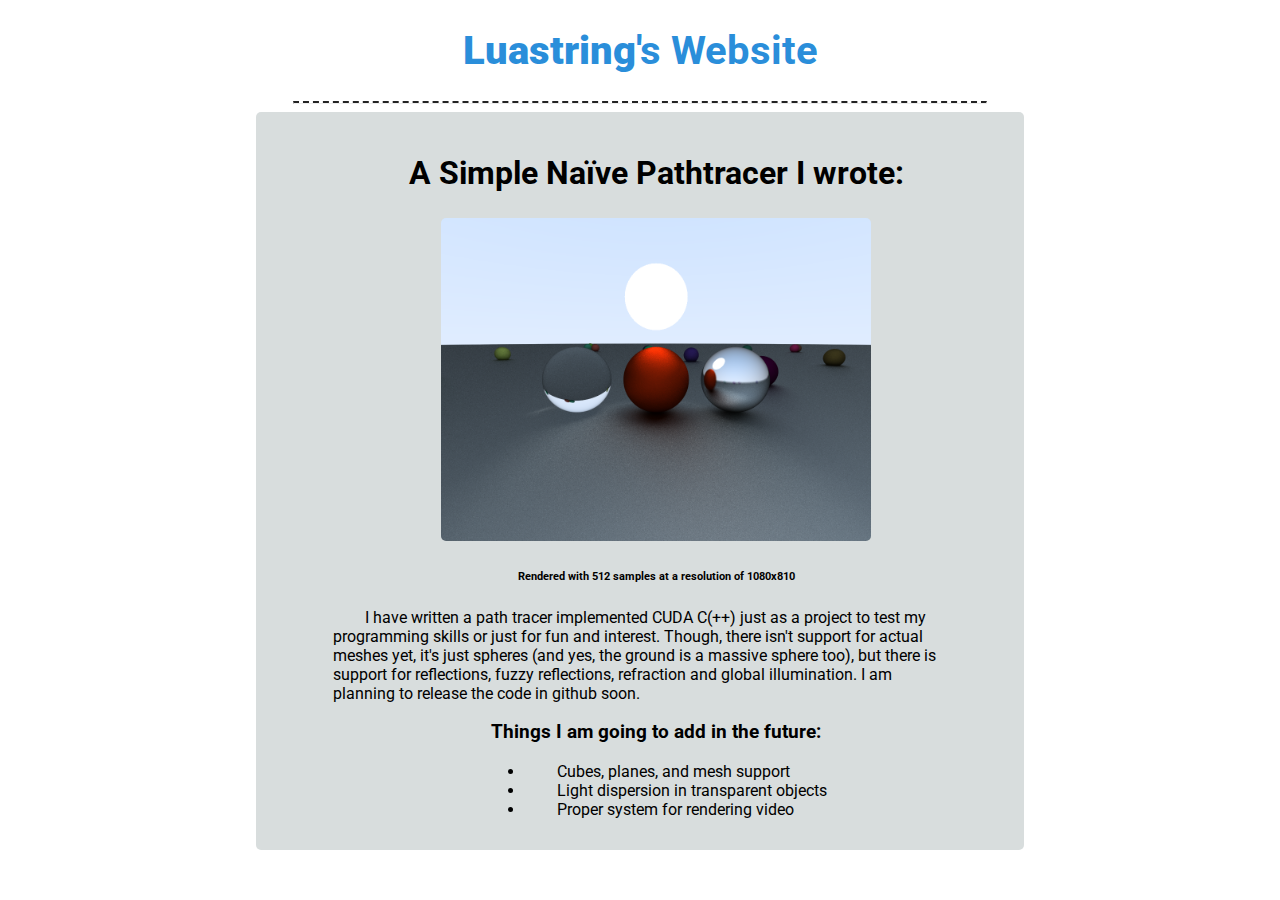
==== projects/raytracer/index.html @ 45fabddd "Added page for pathtracer" ====
<!DOCTYPE html>
<html lang="en-US">
    <head>
        <meta charset="UTF-8">
        <meta http-equiv="X-UA-Compatible" content="IE=edge">
        <meta name="viewport" content="width=device-width, initial-scale=1.0">
        <title>Luastring's Website</title>

        <link rel="preconnect" href="https://fonts.googleapis.com">
        <link rel="preconnect" href="https://fonts.gstatic.com" crossorigin>
        <link href="https://fonts.googleapis.com/css2?family=Roboto:ital,wght@0,100;0,300;0,400;0,500;0,700;0,900;1,100;1,300;1,400;1,500;1,700;1,900&display=swap" rel="stylesheet">

        <link rel="stylesheet" href="/css/style.css">
    </head>
    <body>
        <h1 class="website-title"><a href="/" style="color: inherit;"><strong>Luastring</strong>&apos;s Website</a></h1>
        <hr class="title-rule">
        <section>
            <div class="text-body">
                <h2>A Simple Na&iuml;ve Pathtracer I wrote:</h2>
                <div style="text-align: center;">
                    <img src="/images/tracerdemo.png" style="width: 70%;" alt="A demo image generated with the ray tracer"></img>
                    <h6>Rendered with 512 samples at a resolution of 1080x810</h6>
                </div>
                <p>
                    I have written a path tracer implemented CUDA C(++) just as a project to test my programming skills or just for fun and interest. Though, there isn&apos;t support for actual meshes yet, it's just spheres (and yes, the ground is a massive sphere too), but there is support for reflections, fuzzy reflections, refraction and global illumination. I am planning to release the code in github soon.
                </p>
                <h3>Things I am going to add in the future:</h3>
                <div style="text-align: center;">
                    <ul>
                        <li>Cubes, planes, and mesh support</li>
                        <li>Light dispersion in transparent objects</li>
                        <li>Proper system for rendering video</li>
                    </ul>
                </div>
            </div>
        </section>
    </body>
</html>
---- css/style.css ----
/*
    font-family: 'Roboto', sans-serif; ----- https://fonts.google.com/specimen/Roboto
*/

* {
    font-family: 'Roboto', sans-serif;
}
body {
    margin: 1% 20% 0%;
    text-align: center;
    background-color: #FFF;
}

h1, h2, h3, h4, h5, h6 {
    font-weight: bold;
}

h1 {
    font-size: 2.5rem;
}

h2 {
    font-size: 2rem;
}

ul {
    display: inline-block;
    margin: auto;
    list-style: disc;
}

li {
    text-align: left;
}

img {
    object-fit: contain;
}

section {
    margin: 0% 0% 2%;
}

#projects-list {
    margin: 1% 0% 2%;
}

.project-link {
    font-size: 1.1rem;
    margin: 0%;
    padding: 0%;
    text-align: center;
}

a, a:visited {
    color: #333;
    text-decoration: inherit;
}
a:hover {
    color: #44F;
}

.website-title {
    color: #2a8eda;
}

.title-rule {
    border-top: 2px dashed #222;
    width: 90%;
}

.section-rule {
    border-top: 2px solid #222;
    width: 50%;
}

.trailing-rule {
    border-top: 2px dashed #222;
    width: 10%;
}

.text-body {
    padding: 2% 10% 4%;
    border-radius: 5px;

    background-color: #D8DDDD;
    text-align: left;
    text-indent: 2em;
}

.text-body > :is(h1, h2, h3, h4, h5, h6) {
    text-align: center;
}

.text-body img {
    border-radius: 5px;
}

.spoiler {
    color: #000;
    background-color: #000;
}

.spoiler:hover {
    color: #EFF;
}
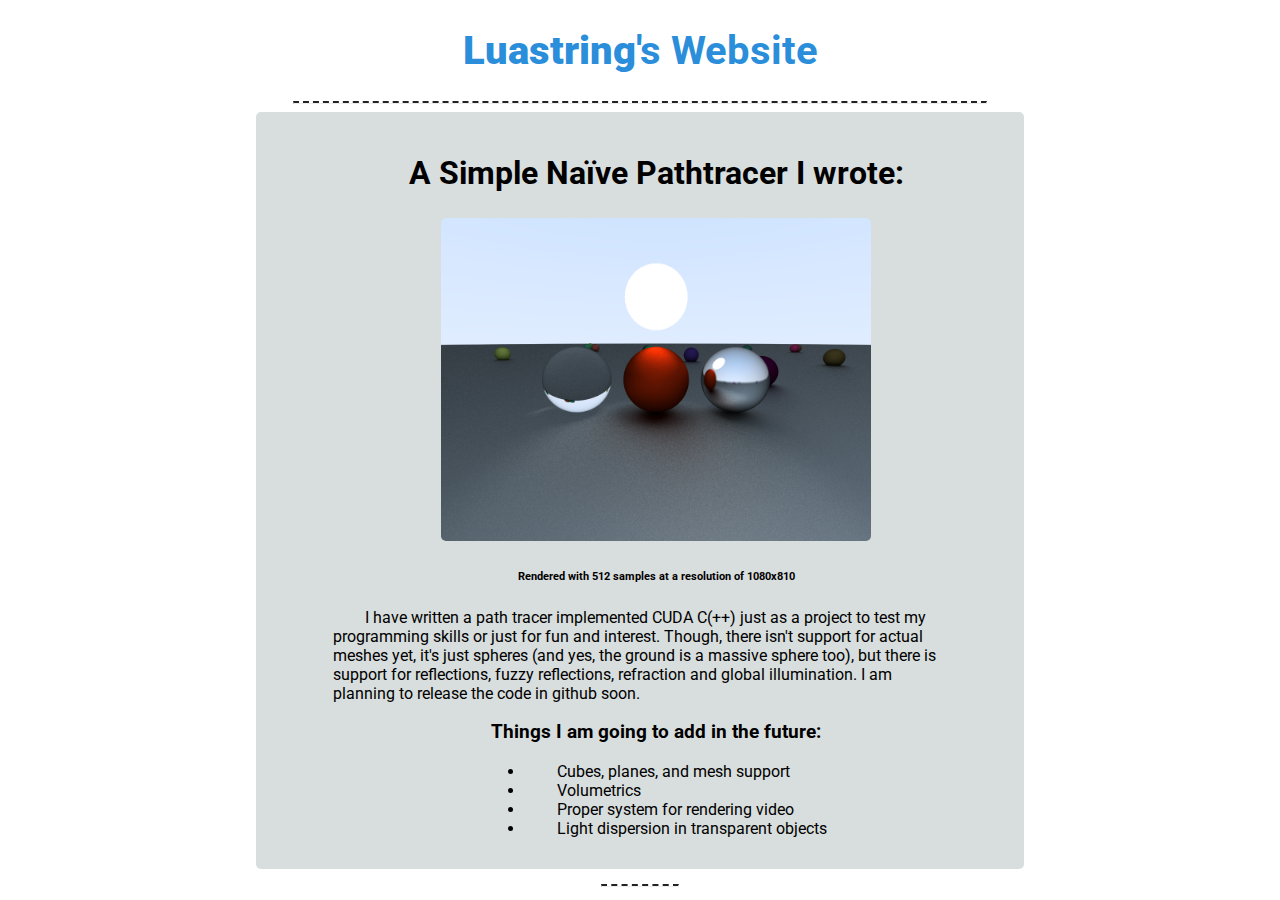
==== commit 64f927d2: "Added meta tags" ====
--- a/projects/raytracer/index.html
+++ b/projects/raytracer/index.html
@@ -3,6 +3,8 @@
     <head>
         <meta charset="UTF-8">
         <meta http-equiv="X-UA-Compatible" content="IE=edge">
+        <meta name="author" content="Luastring">
+        <meta name="keywords" content="Programming, Programmer, Coding, Hobby">
         <meta name="viewport" content="width=device-width, initial-scale=1.0">
         <title>Luastring's Website</title>
 
@@ -29,11 +31,13 @@
                 <div style="text-align: center;">
                     <ul>
                         <li>Cubes, planes, and mesh support</li>
+                        <li>Volumetrics</li>
+                        <li>Proper system for rendering video</li>
                         <li>Light dispersion in transparent objects</li>
-                        <li>Proper system for rendering video</li>
                     </ul>
                 </div>
             </div>
         </section>
+        <hr class="trailing-rule">
     </body>
 </html>